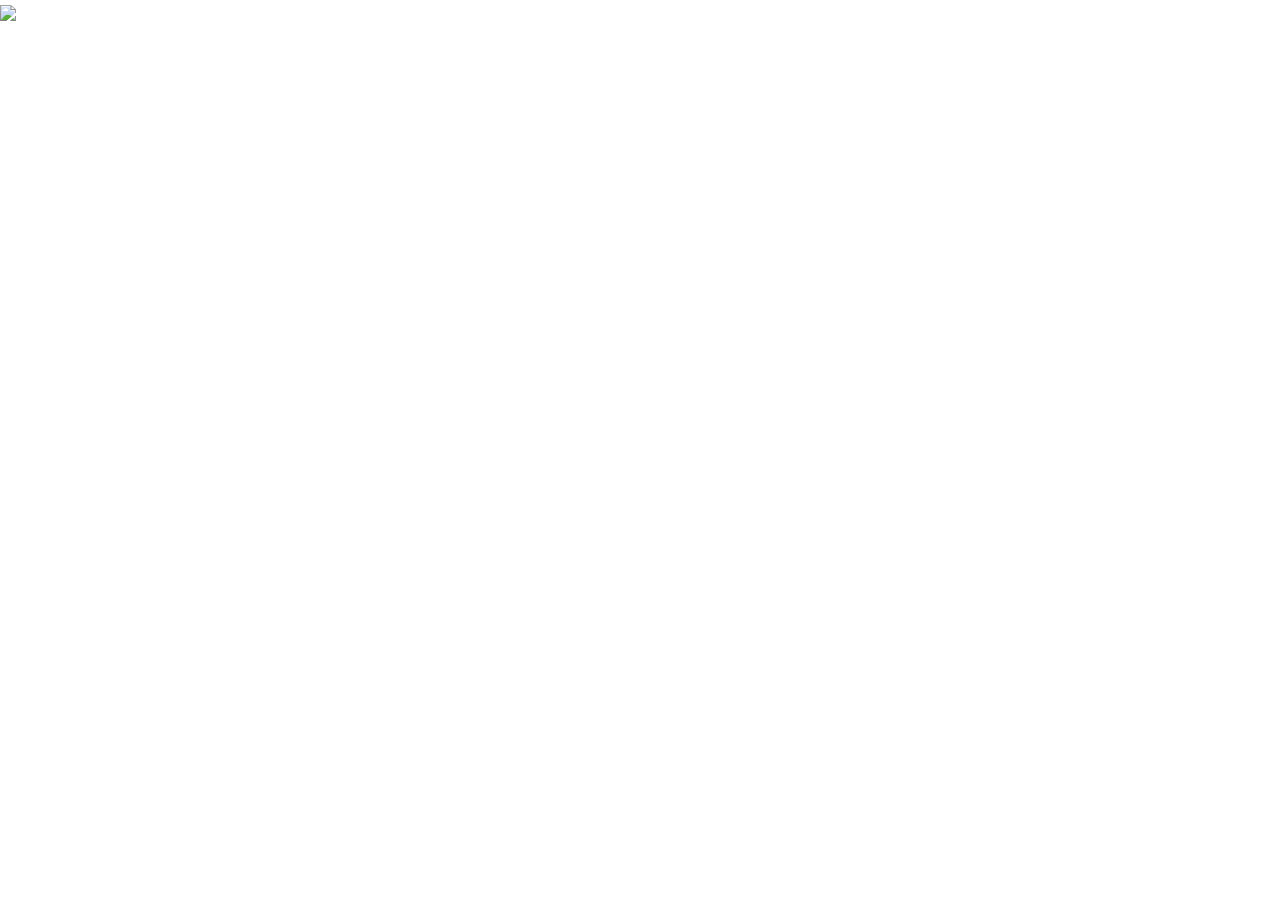
==== index.html @ 703ca919 "Add files via upload" ====
<html>
      <head>
	     <title>ENStudio</title>
	    
     <link rel="stylesheet"
	      type="text/css"
		  href="bootstrap.css"
		/>
		
	  <link rel="stylesheet"
	      type="text/css"
		  href="styles.css"
		/>
		
	  <link rel="apple-touch-icon"
	      sizes="180x180" 
	      href="/apple-touch-icon.png"
		/>
	
      <link rel="icon" 
	      type="image/png" 
	      sizes="32x32"
	      href="/favicon-32x32.png"
		/>
	
      <link rel="icon" 
	      type="image/png" 
	      sizes="16x16" 
	      href="/favicon-16x16.png"
        />
		
	  <link rel="manifest" 
	      href="/site.webmanifest"
		/>
	  </head>  
	  <body class="Video">
	     <ul class="nav">
		     <li> <img src="favicon.ico"/> </li>
			 <li> <a href="index.html">&nbsp&nbsp&nbspHOME</a> </li>
		     <li> <a href="project.html">&nbsp&nbsp&nbspPROJECTS</a> </li>
		     <li> <a href="about.html">&nbsp&nbsp&nbspABOUT ME</a> </li>
		     <li> <a href="Contact.html">&nbsp&nbsp&nbspCONTACT</a> <li>
		     <li> <a href="achievements.html">&nbsp&nbsp&nbspPROFESSIONAL ACHIEVEMENTS</a> </li>
		 </ul>
		  <video autoplay muted loop id="Video">
             <source src="video@ENStudio.mp4" type="video/mp4">
          </video>
	
	  </body>
</html>
---- styles.css ----
﻿body.home{
     background-image: url("Home@ENStudio.png");
	 color: white;
}

body.project{
	background-image: url("Project@ENStudio.png");
	color: white;
}

body.about{
	background-image: url("About@ENStudio.png");
	color: white;
}

body.contact{
	background-image: url("Contact@ENStudio.png");
	color: white;
}

body.achievements{
	 background-image: url("Achievements@ENStudio.png");
	 color:white;
}
	
a{
	color: white;
	text-decoration: none;
}

a:hover{
	color: white;
	background: brown;
}

h1{
	font-family: monospace;
	font-size: 50pt;
	color: white;
}

h2{
	font-family: serif;
	font-size: 20pt
}

.thin_border{
	 border: 1px solid black;
}

.crop-img{
  max-height:150px;
  max-width:100%;
  margin-bottom: 10px;
}

.large-img{
  max-width:100%;
  margin-top: 10px;
}

.chapter-thumbnail {
  margin-top: 10px; 
  white-space : pre;  
  overflow : hidden;  
  max-height: 150px; 
  height : 150px;  
  border-radius: 10px;
}

#mainViewer {
  margin-top: 10px;
  white-space : pre;   
}
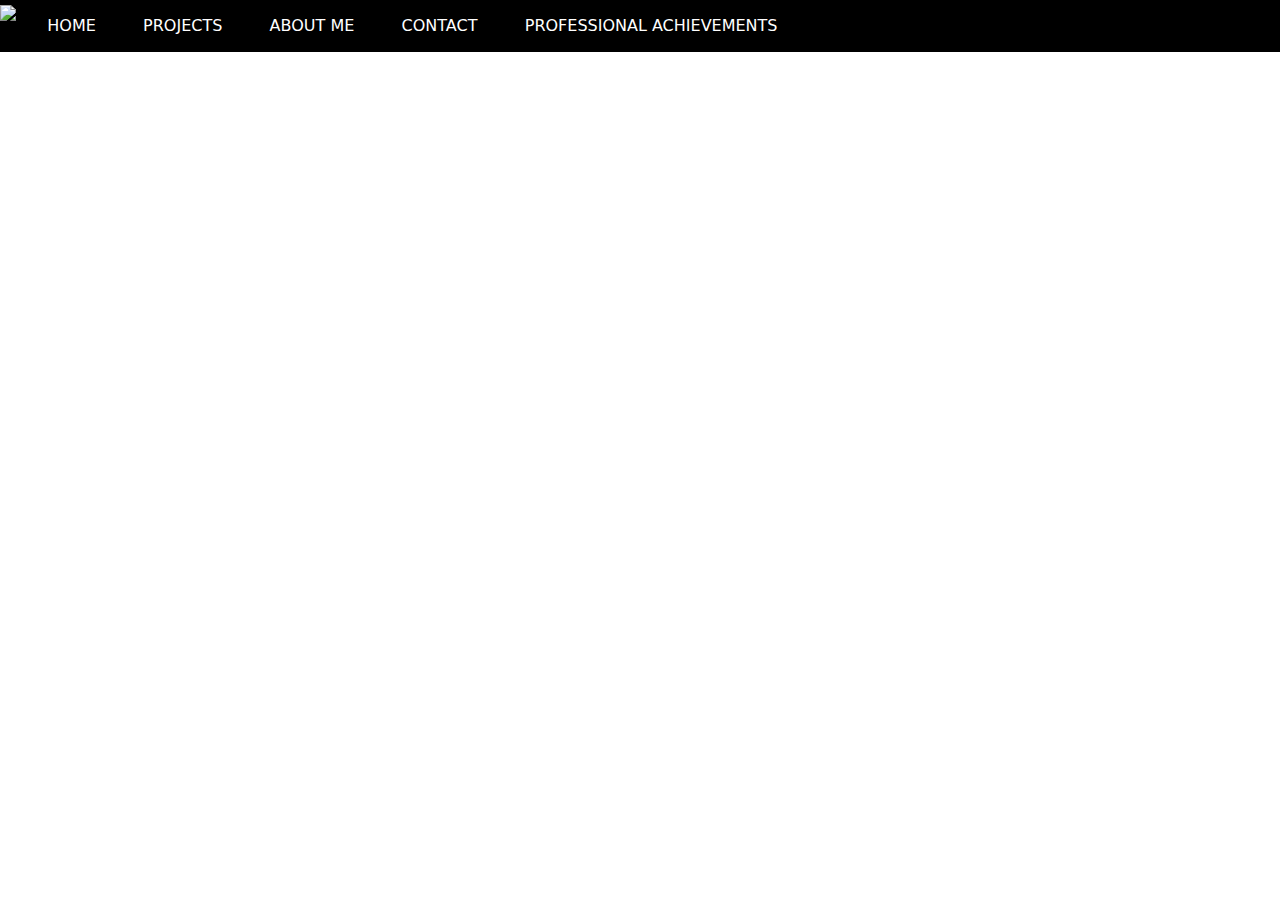
==== commit 4b9ad002: "Add files via upload" ====
--- a/index.html
+++ b/index.html
@@ -34,7 +34,7 @@
 		/>
 	  </head>  
 	  <body class="Video">
-	     <ul class="nav">
+	     <ul>
 		     <li> <img src="favicon.ico"/> </li>
 			 <li> <a href="index.html">&nbsp&nbsp&nbspHOME</a> </li>
 		     <li> <a href="project.html">&nbsp&nbsp&nbspPROJECTS</a> </li>
@@ -42,9 +42,10 @@
 		     <li> <a href="Contact.html">&nbsp&nbsp&nbspCONTACT</a> <li>
 		     <li> <a href="achievements.html">&nbsp&nbsp&nbspPROFESSIONAL ACHIEVEMENTS</a> </li>
 		 </ul>
-		  <video autoplay muted loop id="Video">
+		  
+		 <video autoplay muted loop id="Video">
              <source src="video@ENStudio.mp4" type="video/mp4">
-          </video>
+         </video>
 	
 	  </body>
 </html>
--- a/styles.css
+++ b/styles.css
@@ -1,6 +1,12 @@
-﻿body.home{
-     background-image: url("Home@ENStudio.png");
-	 color: white;
+﻿/*Webpage backgrounds*/
+body.Video{
+  background: url("video@ENStudio.mp4")
+  position: fixed;
+  left: 0;
+  right: 0;
+  top: 0;
+  bottom: 0;
+  
 }
 
 body.project{
@@ -22,27 +28,30 @@
 	 background-image: url("Achievements@ENStudio.png");
 	 color:white;
 }
-	
-a{
-	color: white;
-	text-decoration: none;
+
+ a {
+  text-decoration: none;
+  color: black;
 }
 
-a:hover{
-	color: white;
-	background: brown;
+p{
+	font-family: Lucida, san-serif;
+	font-size: 20px;
+	color: black;
 }
 
 h1{
 	font-family: monospace;
-	font-size: 50pt;
-	color: white;
+	font-size: 30pt;
+	color: black;
 }
 
 h2{
-	font-family: serif;
-	font-size: 20pt
+	font-family: monospace;
+	font-size: 20pt;
+	color: black;
 }
+
 
 .thin_border{
 	 border: 1px solid black;
@@ -51,14 +60,76 @@
 .crop-img{
   max-height:150px;
   max-width:100%;
-  margin-bottom: 10px;
+  margin-bottom: 15px;
 }
 
-.large-img{
-  max-width:100%;
-  margin-top: 10px;
+.row{
+  display: flex;
+  flex-wrap: wrap;
+  padding: 0 4px;
+  margin-left: 25px;
 }
 
+.column{
+  flex: 25%;
+  max-width: 25%;
+  padding: 0 5px;
+}
+
+.column img {
+  margin-top: 15px;
+  vertical-align: middle;
+  width: 100%;
+}
+
+ul{
+  list-style-type: none;
+  margin: 0;
+  padding: 0;
+  overflow: hidden;
+  background-color: black;
+}
+
+li {
+  float: left;
+}
+
+li a {
+  display: block;
+  color: white;
+  text-align: center;
+  padding: 14px 16px;
+  text-decoration: none;
+}
+
+li a:hover {
+  background-color: #886752;
+}
+
+
+@media screen and (max-width: 800px) {
+  .column {
+    flex: 50%;
+    max-width: 50%;
+  }
+  ul {
+	  flex: 50%;
+	  max-width: 50%
+  }
+}
+.button {
+   background-color: black;
+   border: none;
+   color: white;
+   padding: 20px 34px;
+   text-align: center;
+   text-decoration: none;
+   display: inline-block;
+   font-size: 20px;
+   margin: 5px 2px;
+   cursor: pointer;
+ }
+ 
 .chapter-thumbnail {
   margin-top: 10px; 
   white-space : pre;  
@@ -68,8 +139,3 @@
   border-radius: 10px;
 }
 
-#mainViewer {
-  margin-top: 10px;
-  white-space : pre;   
-}
-
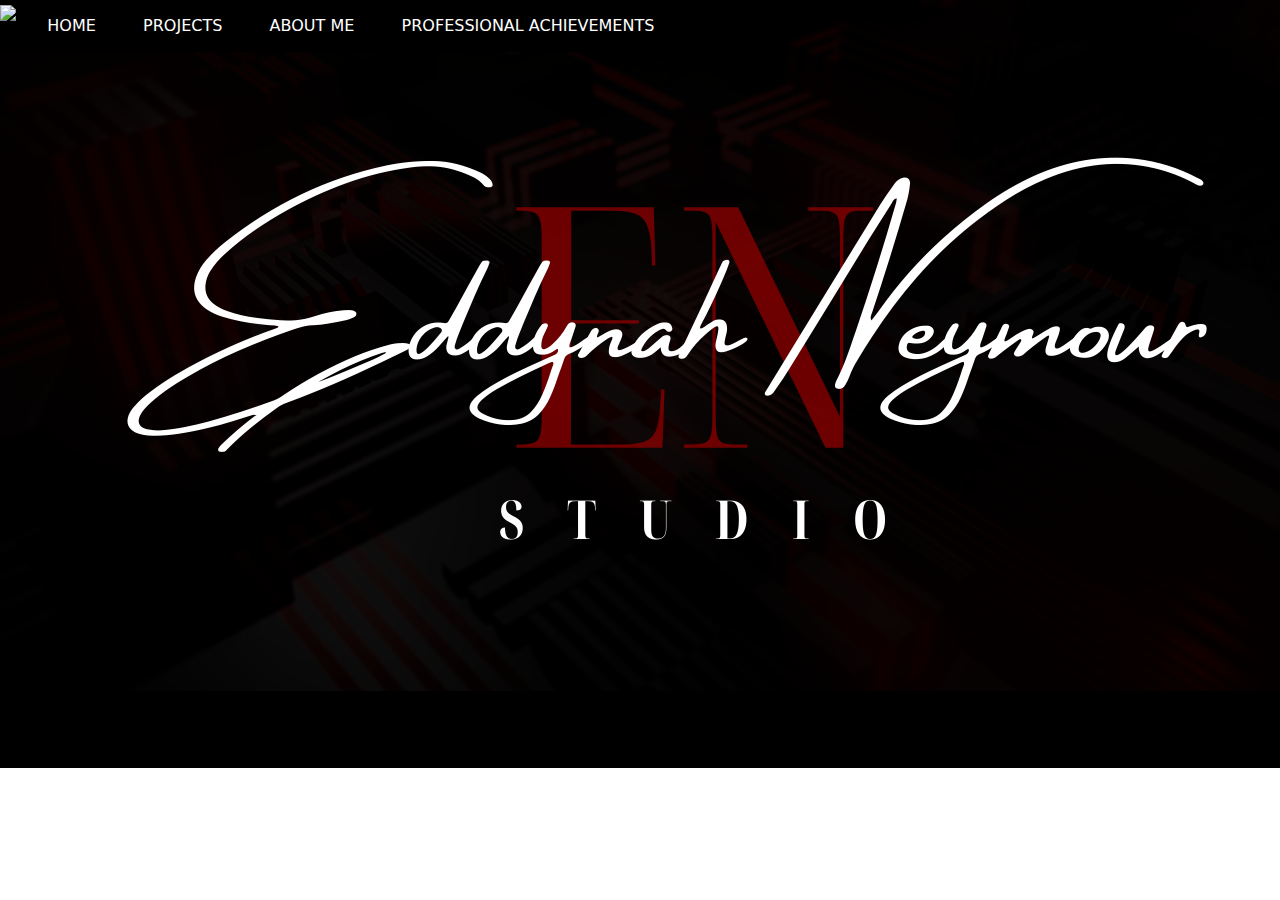
==== commit 590ee1ed: "Add files via upload" ====
--- a/index.html
+++ b/index.html
@@ -32,20 +32,16 @@
 	  <link rel="manifest" 
 	      href="/site.webmanifest"
 		/>
+	      
+	   <meta name="viewport" content="width=device-width, initial-scale=1">
 	  </head>  
-	  <body class="Video">
+	  <body class="home">
 	     <ul>
 		     <li> <img src="favicon.ico"/> </li>
 			 <li> <a href="index.html">&nbsp&nbsp&nbspHOME</a> </li>
 		     <li> <a href="project.html">&nbsp&nbsp&nbspPROJECTS</a> </li>
 		     <li> <a href="about.html">&nbsp&nbsp&nbspABOUT ME</a> </li>
-		     <li> <a href="Contact.html">&nbsp&nbsp&nbspCONTACT</a> <li>
 		     <li> <a href="achievements.html">&nbsp&nbsp&nbspPROFESSIONAL ACHIEVEMENTS</a> </li>
 		 </ul>
-		  
-		 <video autoplay muted loop id="Video">
-             <source src="video@ENStudio.mp4" type="video/mp4">
-         </video>
-	
 	  </body>
 </html>
--- a/styles.css
+++ b/styles.css
@@ -1,57 +1,50 @@
 ﻿/*Webpage backgrounds*/
-body.Video{
-  background: url("video@ENStudio.mp4")
-  position: fixed;
-  left: 0;
-  right: 0;
-  top: 0;
-  bottom: 0;
-  
+body.home{
+     background: url("Homepage@ENStudio.png");
+     background-repeat: no-repeat;
+     position: fixed;
 }
 
 body.project{
-	background-image: url("Project@ENStudio.png");
-	color: white;
+	 background-image: url("Project@ENStudio.png");
+	 background-repeat: no-repeat;
+   background-position: center; 
+	 position: fixed;
 }
 
 body.about{
-	background-image: url("About@ENStudio.png");
-	color: white;
-}
-
-body.contact{
-	background-image: url("Contact@ENStudio.png");
-	color: white;
-}
+	 background-image: url("About@ENStudio.png");
+	 background-repeat: no-repeat;
+   background-size: cover;  
+   background-position: center; 
+
+} 
 
 body.achievements{
-	 background-image: url("Achievements@ENStudio.png");
-	 color:white;
+	 background-image: url("Achievement@ENStudio.png");
+	 background-repeat: no-repeat;
+   background-position: center; 
+   color: #D6DBDF;
 }
 
  a {
-  text-decoration: none;
-  color: black;
+     text-decoration: none;
+     color: white;
 }
 
 p{
-	font-family: Lucida, san-serif;
-	font-size: 20px;
-	color: black;
-}
-
-h1{
-	font-family: monospace;
-	font-size: 30pt;
-	color: black;
+	 font-family: monospace;
+	 font-size: 30px;
+	 color: white;
 }
 
 h2{
-	font-family: monospace;
-	font-size: 20pt;
-	color: black;
-}
-
+	 font-family: monospace;
+	 font-size: 16pt;
+	 color: white;
+	 padding-top: 15px;
+	 padding-left: 20px;
+}
 
 .thin_border{
 	 border: 1px solid black;
@@ -93,7 +86,6 @@
 li {
   float: left;
 }
-
 li a {
   display: block;
   color: white;
@@ -103,18 +95,41 @@
 }
 
 li a:hover {
-  background-color: #886752;
+  background-color: red;
 }
 
 
 @media screen and (max-width: 800px) {
   .column {
+    flex-shrink: 50%;
+    max-width: 50%;
+  }
+  .gallery {
+    flex-shrink: 50%;
+  }
+  ul {
+	  flex-shrink: 80%;
+	  max-width: 70%
+  }
+  h2 {
+	  flex-shrink: 80%;
+	  max-width: 90%
+  }
+  body.about {
     flex: 50%;
     max-width: 50%;
   }
-  ul {
-	  flex: 50%;
-	  max-width: 50%
+  body.home {
+    flex-shrink: 50%;
+    max-width: 50%;
+  }
+  body.achievements {
+    flex-shrink: 50%;
+    max-width: 50%;
+  }
+  body.project {
+    flex-shrink: 50%;
+    max-width: 50%;
   }
 }
 .button {
@@ -129,13 +144,252 @@
    margin: 5px 2px;
    cursor: pointer;
  }
- 
-.chapter-thumbnail {
-  margin-top: 10px; 
-  white-space : pre;  
-  overflow : hidden;  
-  max-height: 150px; 
-  height : 150px;  
-  border-radius: 10px;
-}
-
+
+/* Flip image gallery style-type @codepen.io*/
+* {
+  -webkit-box-sizing: border-box;
+  -moz-box-sizing: border-box;
+  box-sizing: border-box;
+}
+
+.container {
+  height: 70%;
+}
+.gallery {
+  list-style-type: none;
+  height: 90%;
+  margin-top: 50px;
+  overflow: hidden;
+}
+.gallery li {
+  float: left;
+  height: 100%;
+  width: 279px;
+  background: black;
+  padding-left: 10px;
+}
+.gallery .flip {
+  height: 100%;
+  width: 100%;
+  position: relative;
+  -webkit-transform-style: preserve-3d;
+  -moz-transform-style: preserve-3d;
+  transform-style: preserve-3d;
+
+  -webkit-perspective: 2000px;
+  -moz-perspective: 2000px;
+  perspective: 2000px;
+}
+.gallery li:hover .front-side {
+  opacity: 0;
+  -webkit-transform: rotateY(180deg);
+  -moz-transform: rotateY(180deg);
+  transform: rotateY(180deg);
+}
+.gallery li:hover .back-side {
+  background: black;
+  opacity: 1;
+  -webkit-transform: rotateY(0deg);
+  -moz-transform: rotateY(0deg);
+  transform: rotateY(0deg);
+}
+
+.gallery .front-side,
+.gallery .back-side {
+  position: absolute;
+  top: 0;
+  left: 0;
+  width: 100%;
+  height: 100%;
+  -webkit-backface-visibility:  hidden;
+  -moz-backface-visibility:  hidden;
+  backface-visibility:  hidden;
+
+  -webkit-transition: transform 0.5s ease-out, opacity 0.6s ease-out;
+  -moz-transition: transform 0.5s ease-out, opacity 0.6s ease-out;
+  transition: transform 0.5s ease-out, opacity 0.6s ease-out;
+}
+.gallery .front-side {
+  opacity: 1;
+  background-size: cover;
+  background-repeat: no-repeat;
+  background-position: 50% 50%;
+
+  -webkit-transform: rotateY(0deg);
+  -moz-transform: rotateY(0deg);
+  transform: rotateY(0deg);
+}
+.gallery .back-side {
+  opacity: 0;
+  -webkit-transform: rotateY(-180deg);
+  -moz-transform: rotateY(-180deg);
+  transform: rotateY(-180deg);
+}
+.gallery .back-side > a {
+  display: block;
+  width: 100%;
+  height: 100%;
+}
+
+.gallery li:nth-child(1) .front-side {
+  background-image:url('CP.png');
+}
+.gallery li:nth-child(1) .loader {
+  border-top-color: #000000;
+  border-left-color: #000000;
+}
+.gallery li:nth-child(1) .text h3 {
+  color: black;
+}
+.gallery li:nth-child(1) .text h3:after {
+  background: black;
+}
+
+.gallery li:nth-child(2) .front-side {
+  background-image: url('IT.png');
+}
+.gallery li:nth-child(2) .loader {
+  border-top-color: #000000;
+  border-left-color: #000000;
+}
+.gallery li:nth-child(2) .text h3 {
+  color: black;
+}
+.gallery li:nth-child(2) .text h3:after {
+  background: black;
+}
+
+.gallery li:nth-child(3) .front-side {
+  background-image: url('BM.png');
+}
+.gallery li:nth-child(3) .loader {
+  border-top-color: #000000;
+  border-left-color: #000000;
+}
+.gallery li:nth-child(3) .text h3 {
+  color: black;
+}
+.gallery li:nth-child(3) .text h3:after {
+  background: black;
+}
+
+.gallery li:nth-child(4) .front-side {
+  background-image: url('Sky.png');
+}
+.gallery li:nth-child(4) .loader {
+  border-top-color: #000000;
+  border-left-color: #000000;
+}
+.gallery li:nth-child(4) .text h3 {
+  color: black;
+}
+.gallery li:nth-child(4) .text h3:after {
+  background: black;
+}
+
+.gallery .content {
+  text-align: center;
+  position: absolute;
+  top: 50%;
+  -webkit-transform: translateY(-50%);
+  -moz-transform: translateY(-50%);
+  transform: translateY(-50%);
+  padding: 25px 20px;
+}
+
+.gallery li:hover .text {
+  opacity: 1;
+  visibility: visible;
+  max-height: 2000px;
+  -webkit-transition: opacity .3s ease-in 1.5s, max-height .1s ease 1.5s;
+  -moz-transition: opacity .3s ease-in 1.5s, max-height .1s ease 1.5s;
+  transition: opacity .3s ease-in 1.5s, max-height .1s ease 1.5s;
+}
+.gallery li:hover .loader {
+  opacity: 1;
+  visibility: visible;
+  -webkit-animation: hide .1s ease-in-out 1.4s forwards, load .75s infinite;
+  -moz-animation: hide .1s ease-in-out 1.4s forwards, load .75s infinite;
+  animation: hide .1s ease-in-out 1.4s forwards, load .75s infinite;
+}
+.gallery .text {
+  opacity: 0;
+  visibility: hidden;
+  max-height: 0;
+}
+.gallery .content h3 {
+  position: relative;
+  color: #3498DB;
+  font: normal 30px/1.25 'Open Sans';
+  margin-bottom: 25px;
+}
+.gallery .content h3:after {
+  content: '';
+  position: absolute;
+  width: 50px;
+  height: 3px;
+  bottom: -10px;
+  left: 50%;
+  margin-left: -25px;
+  background: white;
+}
+.gallery .content p {
+  margin: 10px 0;
+  color: #D6DBDF;
+  font: normal 16px/1.25 'Open Sans';
+}
+.gallery .loader {
+  opacity: 0;
+  visibility: hidden;
+  width: 30px;
+  height: 30px;
+  border-radius: 50%;
+  margin: auto;
+  border: 4px solid transparent;
+  border-top-color: #3498DB;
+  border-left-color: #3498DB;
+}
+
+@-webkit-keyframes load {
+  0% {
+    -webkit-transform: rotate(0deg);
+  }
+  100% {
+    -webkit-transform: rotate(360deg);
+  }
+}
+@-moz-keyframes load {
+  0% {
+    -moz-transform: rotate(0deg);
+  }
+  100% {
+    -moz-transform: rotate(360deg);
+  }
+}
+@keyframes load {
+  0% {
+    transform: rotate(0deg);
+  }
+  100% {
+    transform: rotate(360deg);
+  }
+}
+
+@-webkit-keyframes hide {
+  100% {
+    visibility: hidden;
+    opacity: 0;
+  }
+}
+@-moz-keyframes hide {
+  100% {
+    visibility: hidden;
+    opacity: 0;
+  }
+}
+@keyframes hide {
+  100% {
+    visibility: hidden;
+    opacity: 0;
+  }
+}
